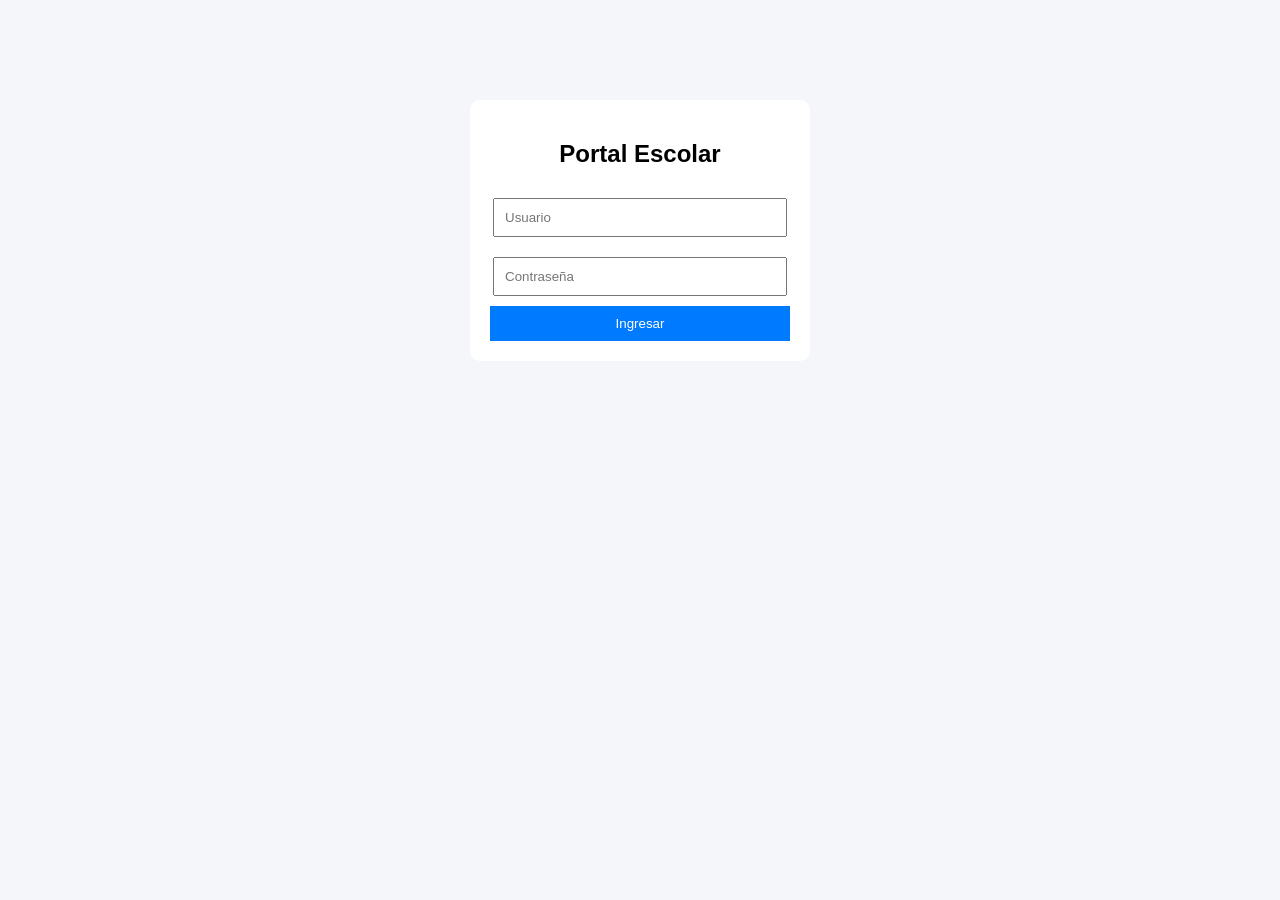
==== index.html @ 2ed4c5bc "Create index.html" ====
<!DOCTYPE html>
<html lang="es">
<head>
    <meta charset="UTF-8">
    <title>Portal Escolar - Login</title>
    <link rel="stylesheet" href="estilos.css">
</head>
<body>

<div class="login-container">
    <h2>Portal Escolar</h2>

    <input type="text" id="usuario" placeholder="Usuario">
    <input type="password" id="password" placeholder="Contraseña">

    <button onclick="login()">Ingresar</button>
</div>

<script src="app.js"></script>

</body>
</html>
---- estilos.css ----
body {
    font-family: Arial, sans-serif;
    background: #f4f6f9;
    margin: 0;
}

.login-container {
    width: 300px;
    margin: 100px auto;
    padding: 20px;
    background: white;
    text-align: center;
    border-radius: 10px;
}

input {
    width: 90%;
    padding: 10px;
    margin: 10px 0;
}

button {
    padding: 10px;
    width: 100%;
    background: #007BFF;
    color: white;
    border: none;
}

header {
    background: #007BFF;
    color: white;
    padding: 15px;
}

.dashboard {
    display: grid;
    grid-template-columns: 1fr 1fr;
    gap: 15px;
    padding: 20px;
}

.card {
    background: white;
    padding: 20px;
    border-radius: 10px;
}
table {
    width: 90%;
    margin: 20px auto;
    border-collapse: collapse;
    background: white;
}

th, td {
    padding: 10px;
    border: 1px solid #ccc;
    text-align: center;
}

th {
    background: #007BFF;
    color: white;
}

.contenedor {
    text-align: center;
}
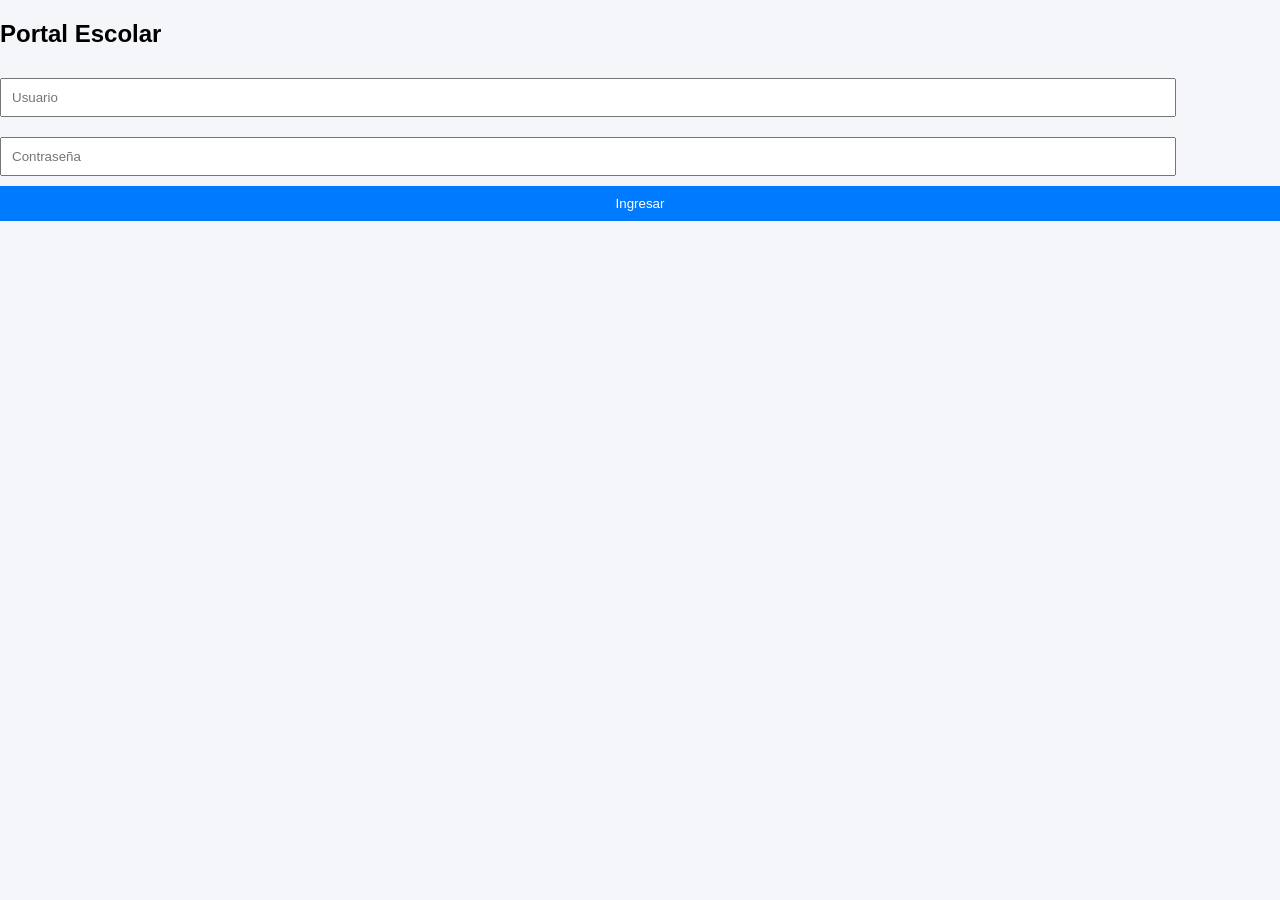
==== commit 77730502: "Update index.html Correcciones" ====
--- a/index.html
+++ b/index.html
@@ -1,19 +1,22 @@
 <!DOCTYPE html>
 <html lang="es">
 <head>
-    <meta charset="UTF-8">
-    <title>Portal Escolar - Login</title>
-    <link rel="stylesheet" href="estilos.css">
+<meta charset="UTF-8">
+<title>Portal Escolar</title>
+<link rel="stylesheet" href="estilos.css">
 </head>
+
 <body>
 
-<div class="login-container">
-    <h2>Portal Escolar</h2>
+<div class="menu-container">
 
-    <input type="text" id="usuario" placeholder="Usuario">
-    <input type="password" id="password" placeholder="Contraseña">
+<h2>Portal Escolar</h2>
 
-    <button onclick="login()">Ingresar</button>
+<input type="text" id="usuario" placeholder="Usuario">
+<input type="password" id="password" placeholder="Contraseña">
+
+<button onclick="login()">Ingresar</button>
+
 </div>
 
 <script src="app.js"></script>
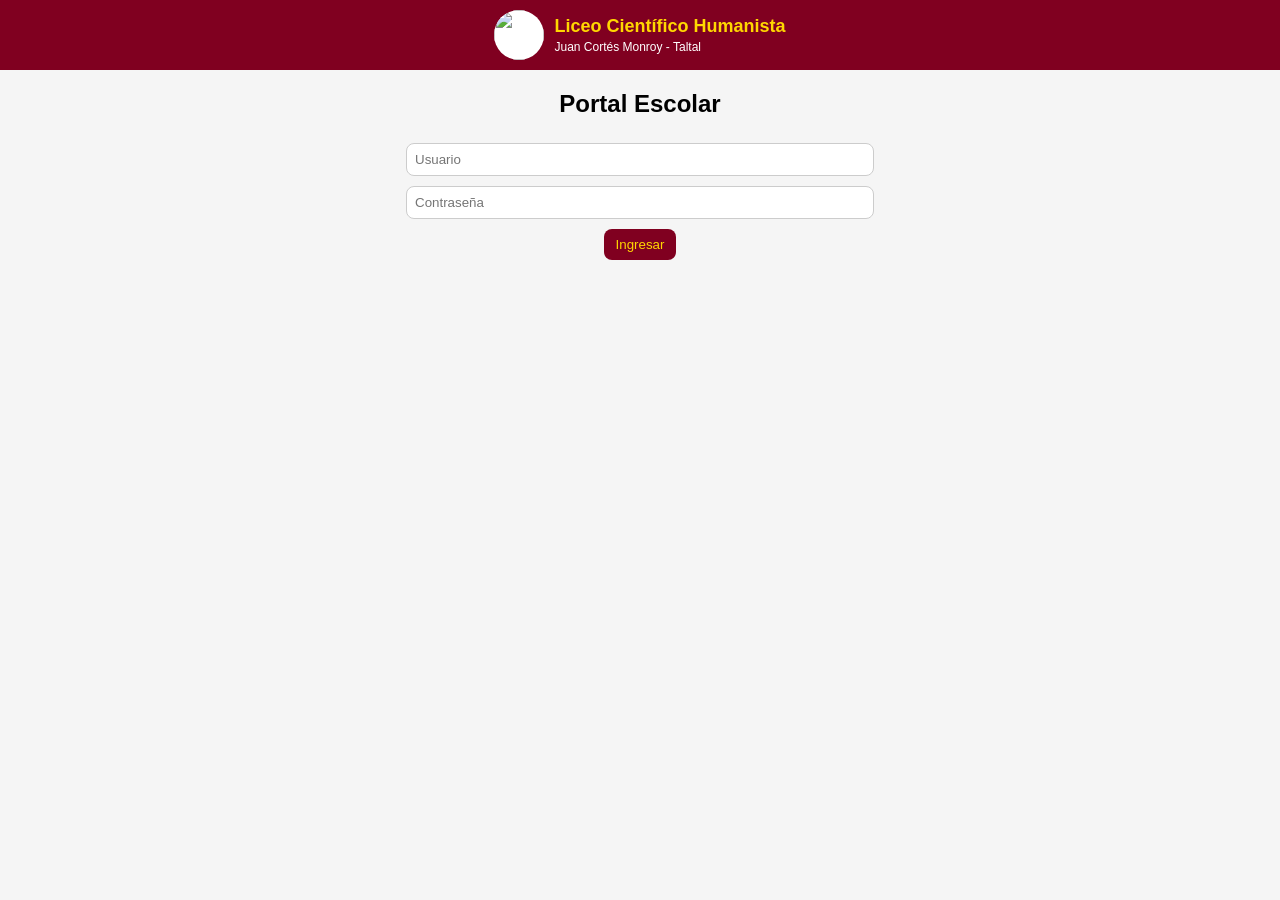
==== commit 188bdc8e: "Update index.html" ====
--- a/index.html
+++ b/index.html
@@ -8,14 +8,22 @@
 
 <body>
 
+<div class="header">
+    <img src="logo.png">
+    <div>
+        <h1>Liceo Científico Humanista</h1>
+        <span>Juan Cortés Monroy - Taltal</span>
+    </div>
+</div>
+
 <div class="menu-container">
 
 <h2>Portal Escolar</h2>
 
-<input type="text" id="usuario" placeholder="Usuario">
-<input type="password" id="password" placeholder="Contraseña">
+<input type="text" id="usuario" placeholder="Usuario"><br>
+<input type="password" id="password" placeholder="Contraseña"><br>
 
-<button onclick="login()">Ingresar</button>
+<button type="button" onclick="login()">Ingresar</button>
 
 </div>
 
--- a/estilos.css
+++ b/estilos.css
@@ -1,69 +1,172 @@
+/* =========================
+   RESET
+========================= */
 
-body {
+body{
+    margin:0;
     font-family: Arial, sans-serif;
-    background: #f4f6f9;
-    margin: 0;
+    background:#f5f5f5;
 }
 
-.login-container {
-    width: 300px;
-    margin: 100px auto;
-    padding: 20px;
-    background: white;
-    text-align: center;
-    border-radius: 10px;
+/* =========================
+   HEADER
+========================= */
+
+.header{
+    background:#800020;
+    color:#FFD700;
+    display:flex;
+    align-items:center;
+    justify-content:center;
+    padding:10px;
 }
 
-input {
-    width: 90%;
-    padding: 10px;
-    margin: 10px 0;
+.header img{
+    width:50px;
+    height:50px;
+    margin-right:10px;
+    border-radius:50%;
+    background:white;
 }
 
-button {
-    padding: 10px;
-    width: 100%;
-    background: #007BFF;
-    color: white;
-    border: none;
+.header h1{
+    font-size:18px;
+    margin:0;
 }
 
-header {
-    background: #007BFF;
-    color: white;
-    padding: 15px;
+.header span{
+    font-size:12px;
+    color:white;
 }
 
-.dashboard {
-    display: grid;
-    grid-template-columns: 1fr 1fr;
-    gap: 15px;
-    padding: 20px;
+/* =========================
+   CONTENEDOR GENERAL
+========================= */
+
+.menu-container{
+    width:90%;
+    max-width:500px;
+    margin:auto;
+    margin-top:20px;
+    text-align:center;
 }
 
-.card {
-    background: white;
-    padding: 20px;
-    border-radius: 10px;
-}
-table {
-    width: 90%;
-    margin: 20px auto;
-    border-collapse: collapse;
-    background: white;
+/* =========================
+   PANEL 4 BLOQUES CENTRADO
+========================= */
+
+.panel{
+    width:320px;
+    margin:40px auto;
+
+    display:grid;
+    grid-template-columns:1fr 1fr;
+    gap:15px;
 }
 
-th, td {
-    padding: 10px;
-    border: 1px solid #ccc;
-    text-align: center;
+/* =========================
+   BLOQUES INTERACTIVOS
+========================= */
+
+.card{
+    background:#800020;
+    color:#FFD700;
+    border:none;
+    border-radius:15px;
+    height:110px;
+
+    display:flex;
+    flex-direction:column;
+    justify-content:center;
+    align-items:center;
+
+    font-size:18px;
+    cursor:pointer;
+
+    box-shadow:0 4px 8px rgba(0,0,0,0.2);
+    transition:0.2s;
 }
 
-th {
-    background: #007BFF;
-    color: white;
+.card span{
+    font-size:13px;
+    color:white;
 }
 
-.contenedor {
-    text-align: center;
+.card:hover{
+    transform:scale(1.05);
+    background:#660018;
 }
+
+/* =========================
+   INPUTS
+========================= */
+
+input, select{
+    width:90%;
+    padding:8px;
+    margin:5px;
+    border-radius:8px;
+    border:1px solid #ccc;
+}
+
+/* =========================
+   BOTONES
+========================= */
+
+button{
+    background:#800020;
+    color:#FFD700;
+    border:none;
+    padding:8px 12px;
+    margin:5px;
+    border-radius:8px;
+    cursor:pointer;
+}
+
+button:hover{
+    background:#660018;
+}
+
+/* =========================
+   LISTAS
+========================= */
+
+ul{
+    list-style:none;
+    padding:0;
+}
+
+li{
+    background:white;
+    margin:5px auto;
+    padding:8px;
+    border-radius:8px;
+    width:90%;
+    cursor:pointer;
+    box-shadow:0 2px 4px rgba(0,0,0,0.1);
+}
+
+li:hover{
+    background:#f0f0f0;
+}
+
+/* =========================
+   TABLAS
+========================= */
+
+table{
+    width:95%;
+    margin:auto;
+    border-collapse:collapse;
+}
+
+th{
+    background:#800020;
+    color:#FFD700;
+    padding:8px;
+}
+
+td{
+    padding:6px;
+    border-bottom:1px solid #ddd;
+}
